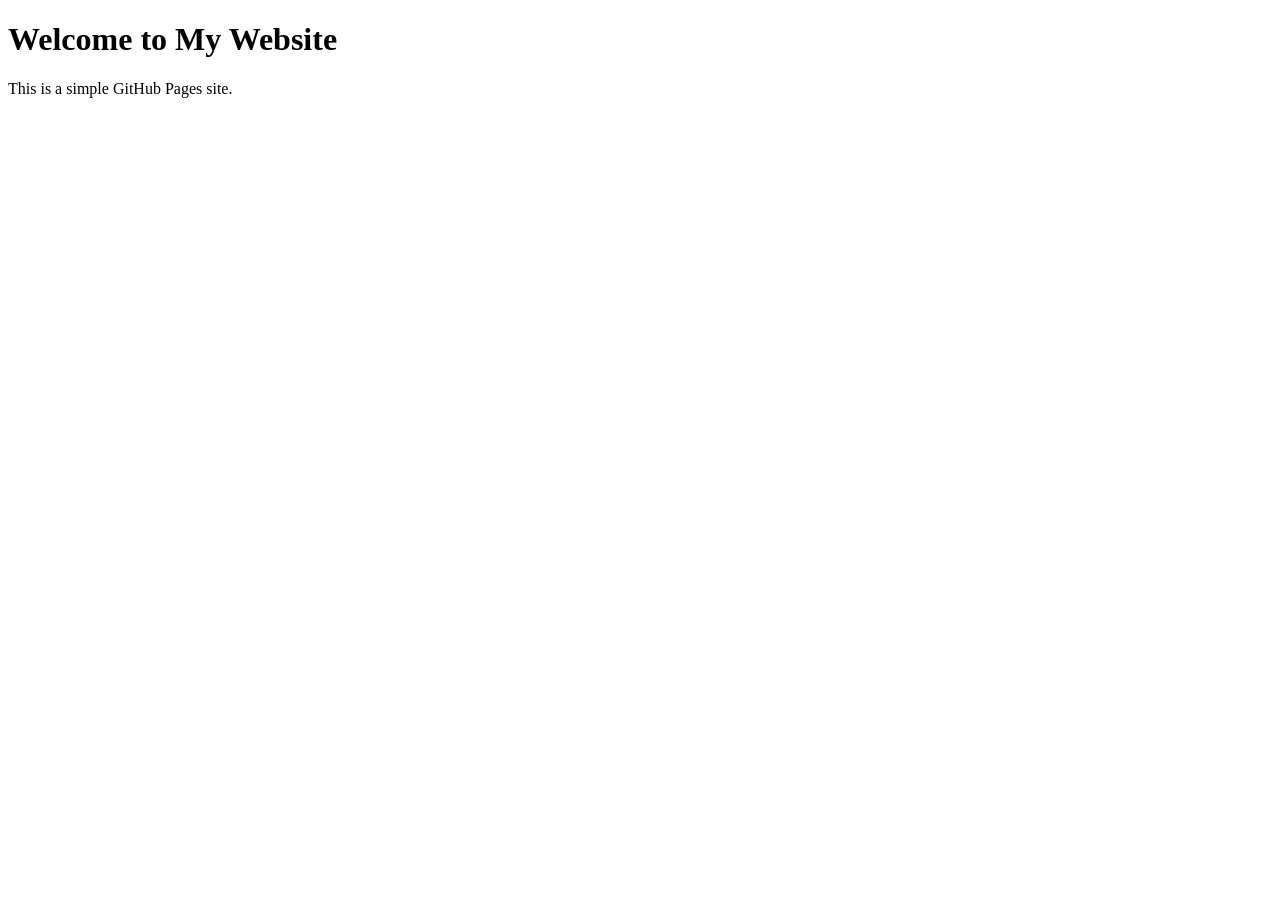
==== Index.html @ f23d2191 "Index2.html to check if everything is working" ====
<!DOCTYPE html>
<html lang="en">
<head>
    <meta charset="UTF-8">
    <title>My Website</title>
</head>
<body>
    <h1>Welcome to My Website</h1>
    <p>This is a simple GitHub Pages site.</p>
</body>
</html>
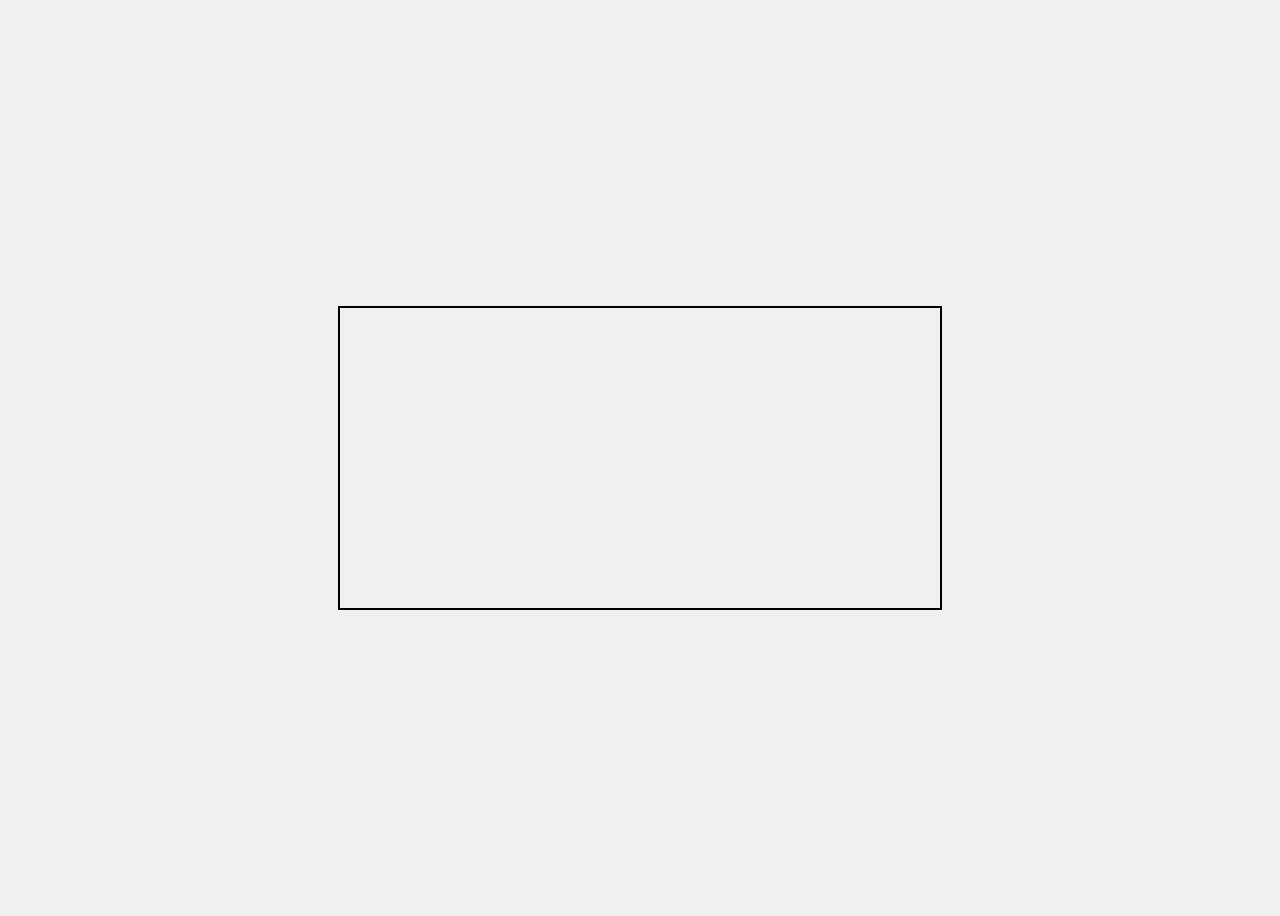
==== commit 9be7722d: "Update Index.html" ====
--- a/Index.html
+++ b/Index.html
@@ -2,10 +2,40 @@
 <html lang="en">
 <head>
     <meta charset="UTF-8">
-    <title>My Website</title>
+    <meta name="viewport" content="width=device-width, initial-scale=1.0">
+    <title>Webcam Access</title>
+    <style>
+        body {
+            display: flex;
+            justify-content: center;
+            align-items: center;
+            height: 100vh;
+            background: #f0f0f0;
+        }
+        video {
+            border: 2px solid #000;
+            width: 80%;
+            max-width: 600px;
+        }
+    </style>
 </head>
 <body>
-    <h1>Welcome to My Website</h1>
-    <p>This is a simple GitHub Pages site.</p>
+    <video id="video" autoplay></video>
+    <script>
+        const video = document.getElementById('video');
+
+        if (navigator.mediaDevices && navigator.mediaDevices.getUserMedia) {
+            navigator.mediaDevices.getUserMedia({ video: true })
+                .then(stream => {
+                    video.srcObject = stream;
+                })
+                .catch(err => {
+                    console.error("Error accessing webcam: ", err);
+                });
+        } else {
+            alert("Webcam not available.");
+        }
+    </script>
 </body>
 </html>
+
